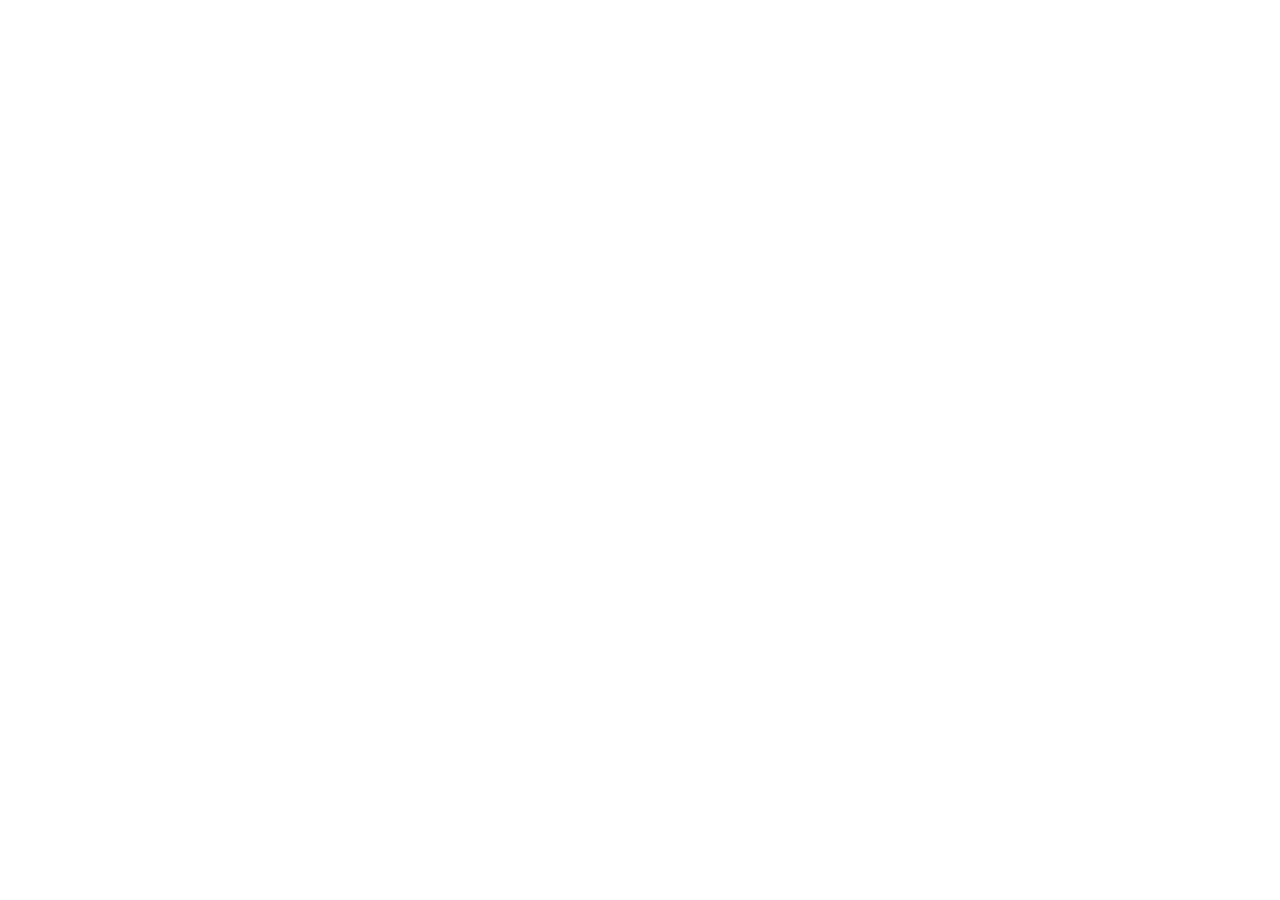
==== docs/index.html @ 77335b25 "Docs added" ====
<!doctype html><html lang="en"><head><meta charset="utf-8"/><link rel="icon" href="/favicon.ico"/><meta name="viewport" content="width=device-width,initial-scale=1"/><meta name="theme-color" content="#000000"/><meta name="description" content="Web site created using create-react-app"/><link rel="apple-touch-icon" href="/logo192.png"/><link rel="manifest" href="/manifest.json"/><link rel="stylesheet" href="https://cdnjs.cloudflare.com/ajax/libs/animate.css/4.0.0/animate.min.css"/><title>GifExpertApp</title><link href="/static/css/main.a14b4816.chunk.css" rel="stylesheet"></head><body><noscript>You need to enable JavaScript to run this app.</noscript><div id="root"></div><script>!function(e){function r(r){for(var n,p,f=r[0],i=r[1],l=r[2],c=0,s=[];c<f.length;c++)p=f[c],Object.prototype.hasOwnProperty.call(o,p)&&o[p]&&s.push(o[p][0]),o[p]=0;for(n in i)Object.prototype.hasOwnProperty.call(i,n)&&(e[n]=i[n]);for(a&&a(r);s.length;)s.shift()();return u.push.apply(u,l||[]),t()}function t(){for(var e,r=0;r<u.length;r++){for(var t=u[r],n=!0,f=1;f<t.length;f++){var i=t[f];0!==o[i]&&(n=!1)}n&&(u.splice(r--,1),e=p(p.s=t[0]))}return e}var n={},o={1:0},u=[];function p(r){if(n[r])return n[r].exports;var t=n[r]={i:r,l:!1,exports:{}};return e[r].call(t.exports,t,t.exports,p),t.l=!0,t.exports}p.m=e,p.c=n,p.d=function(e,r,t){p.o(e,r)||Object.defineProperty(e,r,{enumerable:!0,get:t})},p.r=function(e){"undefined"!=typeof Symbol&&Symbol.toStringTag&&Object.defineProperty(e,Symbol.toStringTag,{value:"Module"}),Object.defineProperty(e,"__esModule",{value:!0})},p.t=function(e,r){if(1&r&&(e=p(e)),8&r)return e;if(4&r&&"object"==typeof e&&e&&e.__esModule)return e;var t=Object.create(null);if(p.r(t),Object.defineProperty(t,"default",{enumerable:!0,value:e}),2&r&&"string"!=typeof e)for(var n in e)p.d(t,n,function(r){return e[r]}.bind(null,n));return t},p.n=function(e){var r=e&&e.__esModule?function(){return e.default}:function(){return e};return p.d(r,"a",r),r},p.o=function(e,r){return Object.prototype.hasOwnProperty.call(e,r)},p.p="/";var f=this["webpackJsonpgif-expert-app"]=this["webpackJsonpgif-expert-app"]||[],i=f.push.bind(f);f.push=r,f=f.slice();for(var l=0;l<f.length;l++)r(f[l]);var a=i;t()}([])</script><script src="/static/js/2.85c1ff3b.chunk.js"></script><script src="/static/js/main.dece3da3.chunk.js"></script></body></html>
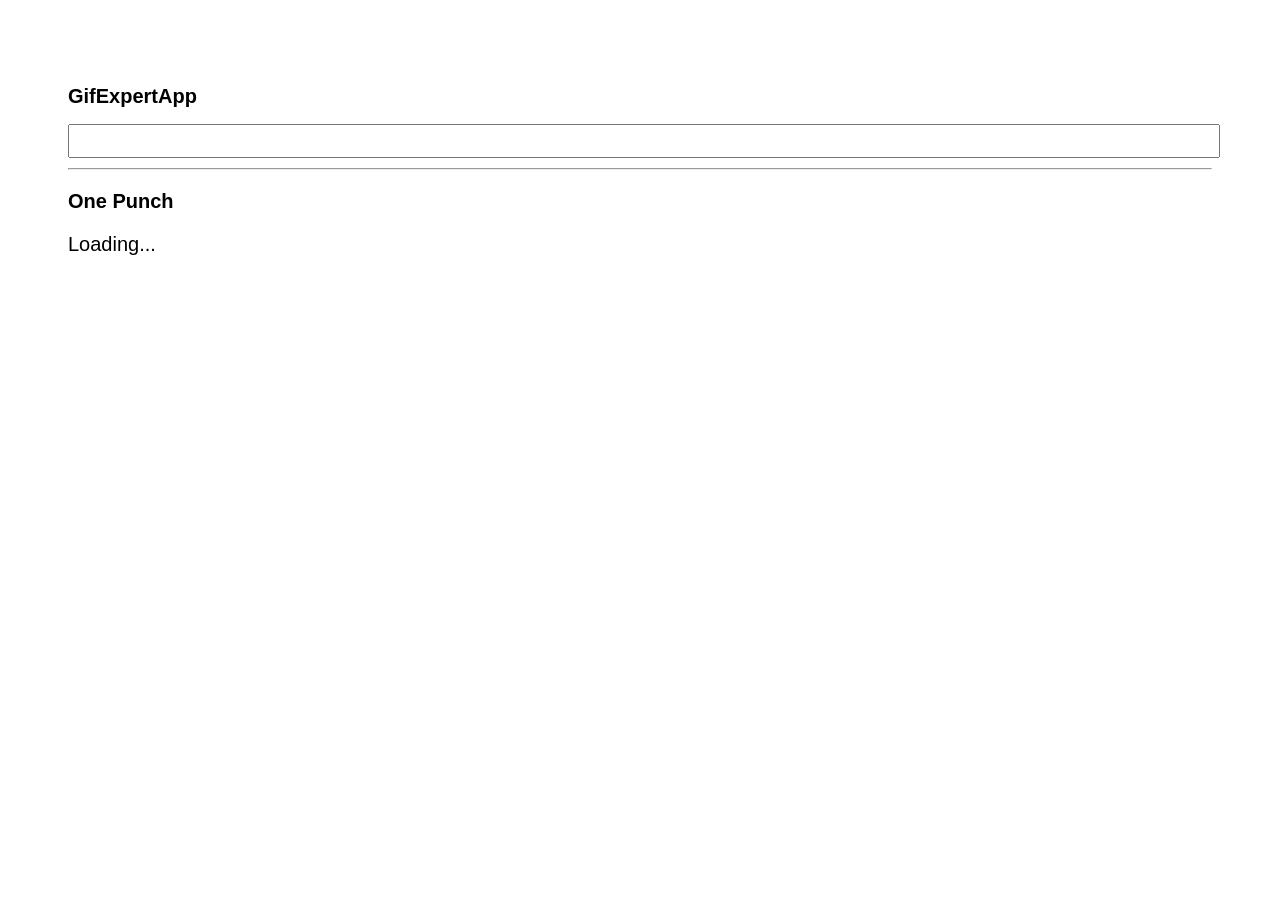
==== commit 0ba0c326: "Index updated" ====
--- a/docs/index.html
+++ b/docs/index.html
@@ -1 +1,24 @@
-<!doctype html><html lang="en"><head><meta charset="utf-8"/><link rel="icon" href="/favicon.ico"/><meta name="viewport" content="width=device-width,initial-scale=1"/><meta name="theme-color" content="#000000"/><meta name="description" content="Web site created using create-react-app"/><link rel="apple-touch-icon" href="/logo192.png"/><link rel="manifest" href="/manifest.json"/><link rel="stylesheet" href="https://cdnjs.cloudflare.com/ajax/libs/animate.css/4.0.0/animate.min.css"/><title>GifExpertApp</title><link href="/static/css/main.a14b4816.chunk.css" rel="stylesheet"></head><body><noscript>You need to enable JavaScript to run this app.</noscript><div id="root"></div><script>!function(e){function r(r){for(var n,p,f=r[0],i=r[1],l=r[2],c=0,s=[];c<f.length;c++)p=f[c],Object.prototype.hasOwnProperty.call(o,p)&&o[p]&&s.push(o[p][0]),o[p]=0;for(n in i)Object.prototype.hasOwnProperty.call(i,n)&&(e[n]=i[n]);for(a&&a(r);s.length;)s.shift()();return u.push.apply(u,l||[]),t()}function t(){for(var e,r=0;r<u.length;r++){for(var t=u[r],n=!0,f=1;f<t.length;f++){var i=t[f];0!==o[i]&&(n=!1)}n&&(u.splice(r--,1),e=p(p.s=t[0]))}return e}var n={},o={1:0},u=[];function p(r){if(n[r])return n[r].exports;var t=n[r]={i:r,l:!1,exports:{}};return e[r].call(t.exports,t,t.exports,p),t.l=!0,t.exports}p.m=e,p.c=n,p.d=function(e,r,t){p.o(e,r)||Object.defineProperty(e,r,{enumerable:!0,get:t})},p.r=function(e){"undefined"!=typeof Symbol&&Symbol.toStringTag&&Object.defineProperty(e,Symbol.toStringTag,{value:"Module"}),Object.defineProperty(e,"__esModule",{value:!0})},p.t=function(e,r){if(1&r&&(e=p(e)),8&r)return e;if(4&r&&"object"==typeof e&&e&&e.__esModule)return e;var t=Object.create(null);if(p.r(t),Object.defineProperty(t,"default",{enumerable:!0,value:e}),2&r&&"string"!=typeof e)for(var n in e)p.d(t,n,function(r){return e[r]}.bind(null,n));return t},p.n=function(e){var r=e&&e.__esModule?function(){return e.default}:function(){return e};return p.d(r,"a",r),r},p.o=function(e,r){return Object.prototype.hasOwnProperty.call(e,r)},p.p="/";var f=this["webpackJsonpgif-expert-app"]=this["webpackJsonpgif-expert-app"]||[],i=f.push.bind(f);f.push=r,f=f.slice();for(var l=0;l<f.length;l++)r(f[l]);var a=i;t()}([])</script><script src="/static/js/2.85c1ff3b.chunk.js"></script><script src="/static/js/main.dece3da3.chunk.js"></script></body></html>+<!doctype html>
+<html lang="en">
+
+<head>
+    <meta charset="utf-8" />
+    <link rel="icon" href="./favicon.ico" />
+    <meta name="viewport" content="width=device-width,initial-scale=1" />
+    <meta name="theme-color" content="#000000" />
+    <meta name="description" content="Web site created using create-react-app" />
+    <link rel="apple-touch-icon" href="./logo192.png" />
+    <link rel="manifest" href="./manifest.json" />
+    <link rel="stylesheet" href="https://cdnjs.cloudflare.com/ajax/libs/animate.css/4.0.0/animate.min.css" />
+    <title>GifExpertApp</title>
+    <link href="./static/css/main.a14b4816.chunk.css" rel="stylesheet">
+</head>
+
+<body><noscript>You need to enable JavaScript to run this app.</noscript>
+    <div id="root"></div>
+    <script>!function (e) { function r(r) { for (var n, p, f = r[0], i = r[1], l = r[2], c = 0, s = []; c < f.length; c++)p = f[c], Object.prototype.hasOwnProperty.call(o, p) && o[p] && s.push(o[p][0]), o[p] = 0; for (n in i) Object.prototype.hasOwnProperty.call(i, n) && (e[n] = i[n]); for (a && a(r); s.length;)s.shift()(); return u.push.apply(u, l || []), t() } function t() { for (var e, r = 0; r < u.length; r++) { for (var t = u[r], n = !0, f = 1; f < t.length; f++) { var i = t[f]; 0 !== o[i] && (n = !1) } n && (u.splice(r--, 1), e = p(p.s = t[0])) } return e } var n = {}, o = { 1: 0 }, u = []; function p(r) { if (n[r]) return n[r].exports; var t = n[r] = { i: r, l: !1, exports: {} }; return e[r].call(t.exports, t, t.exports, p), t.l = !0, t.exports } p.m = e, p.c = n, p.d = function (e, r, t) { p.o(e, r) || Object.defineProperty(e, r, { enumerable: !0, get: t }) }, p.r = function (e) { "undefined" != typeof Symbol && Symbol.toStringTag && Object.defineProperty(e, Symbol.toStringTag, { value: "Module" }), Object.defineProperty(e, "__esModule", { value: !0 }) }, p.t = function (e, r) { if (1 & r && (e = p(e)), 8 & r) return e; if (4 & r && "object" == typeof e && e && e.__esModule) return e; var t = Object.create(null); if (p.r(t), Object.defineProperty(t, "default", { enumerable: !0, value: e }), 2 & r && "string" != typeof e) for (var n in e) p.d(t, n, function (r) { return e[r] }.bind(null, n)); return t }, p.n = function (e) { var r = e && e.__esModule ? function () { return e.default } : function () { return e }; return p.d(r, "a", r), r }, p.o = function (e, r) { return Object.prototype.hasOwnProperty.call(e, r) }, p.p = "/"; var f = this["webpackJsonpgif-expert-app"] = this["webpackJsonpgif-expert-app"] || [], i = f.push.bind(f); f.push = r, f = f.slice(); for (var l = 0; l < f.length; l++)r(f[l]); var a = i; t() }([])</script>
+    <script src="./static/js/2.85c1ff3b.chunk.js"></script>
+    <script src="./static/js/main.dece3da3.chunk.js"></script>
+</body>
+
+</html>
--- a/docs/static/css/main.a14b4816.chunk.css
+++ b/docs/static/css/main.a14b4816.chunk.css
@@ -0,0 +1,2 @@
+*{font-family:Arial,Helvetica,sans-serif;font-size:20px}body{padding:60px}input{width:100%;font-size:1.2rem;color:grey}.card-grid{display:flex;flex-direction:row;flex-wrap:wrap}.card{align-content:center;border:1px solid grey;border-radius:6px;margin-bottom:10px;margin-right:10px;overflow:hidden}.card p{padding:5px;text-align:center}.card img{max-height:170px}
+/*# sourceMappingURL=main.a14b4816.chunk.css.map */
